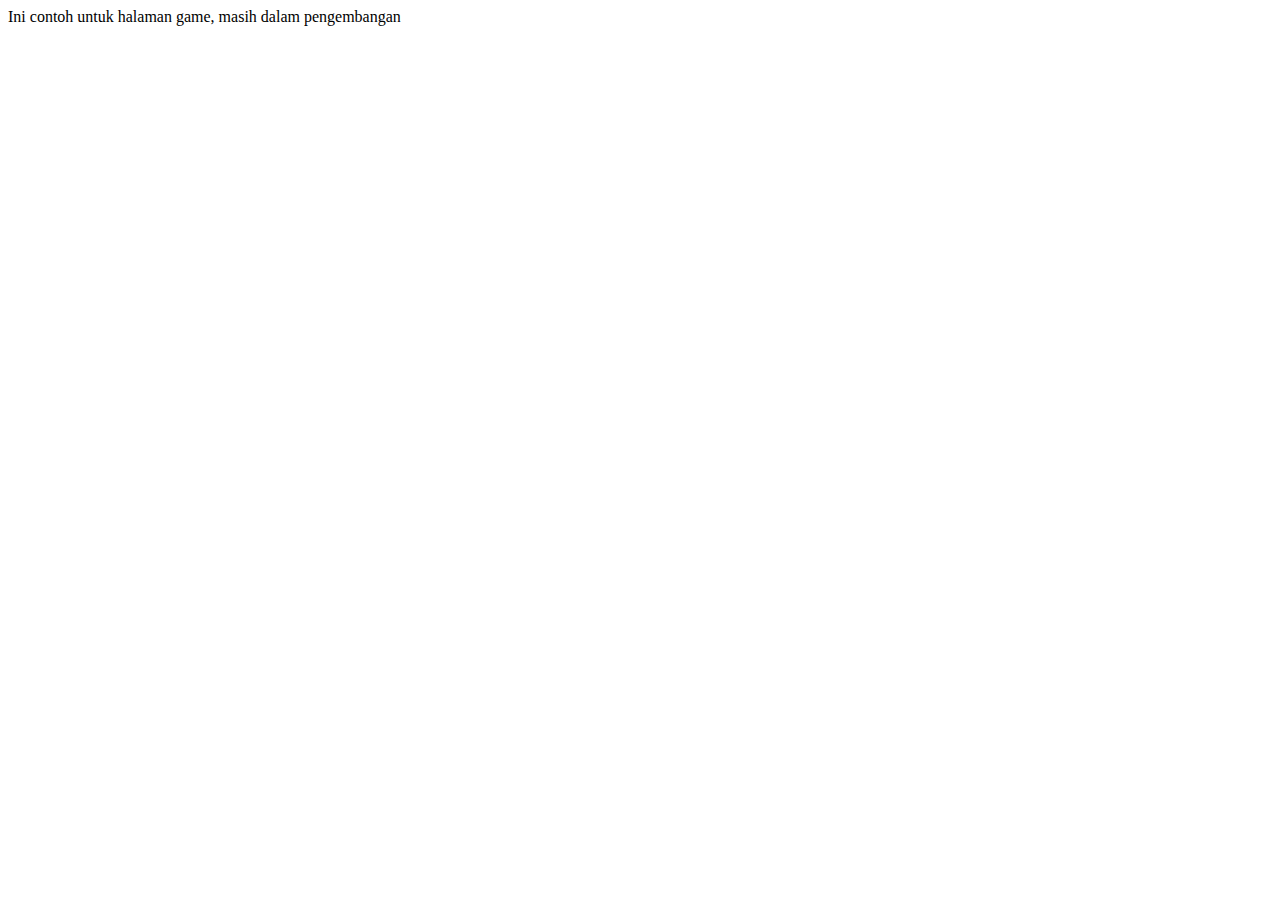
==== game/index.html @ 124ca175 "Upload Game" ====
<!DOCTYPE html>
<html lang="en">
<head>
    <meta charset="UTF-8">
    <meta name="viewport" content="width=device-width, initial-scale=1.0">
    <title>Game</title>
</head>
<body>
    Ini contoh untuk halaman game, masih dalam pengembangan
</body>
</html>
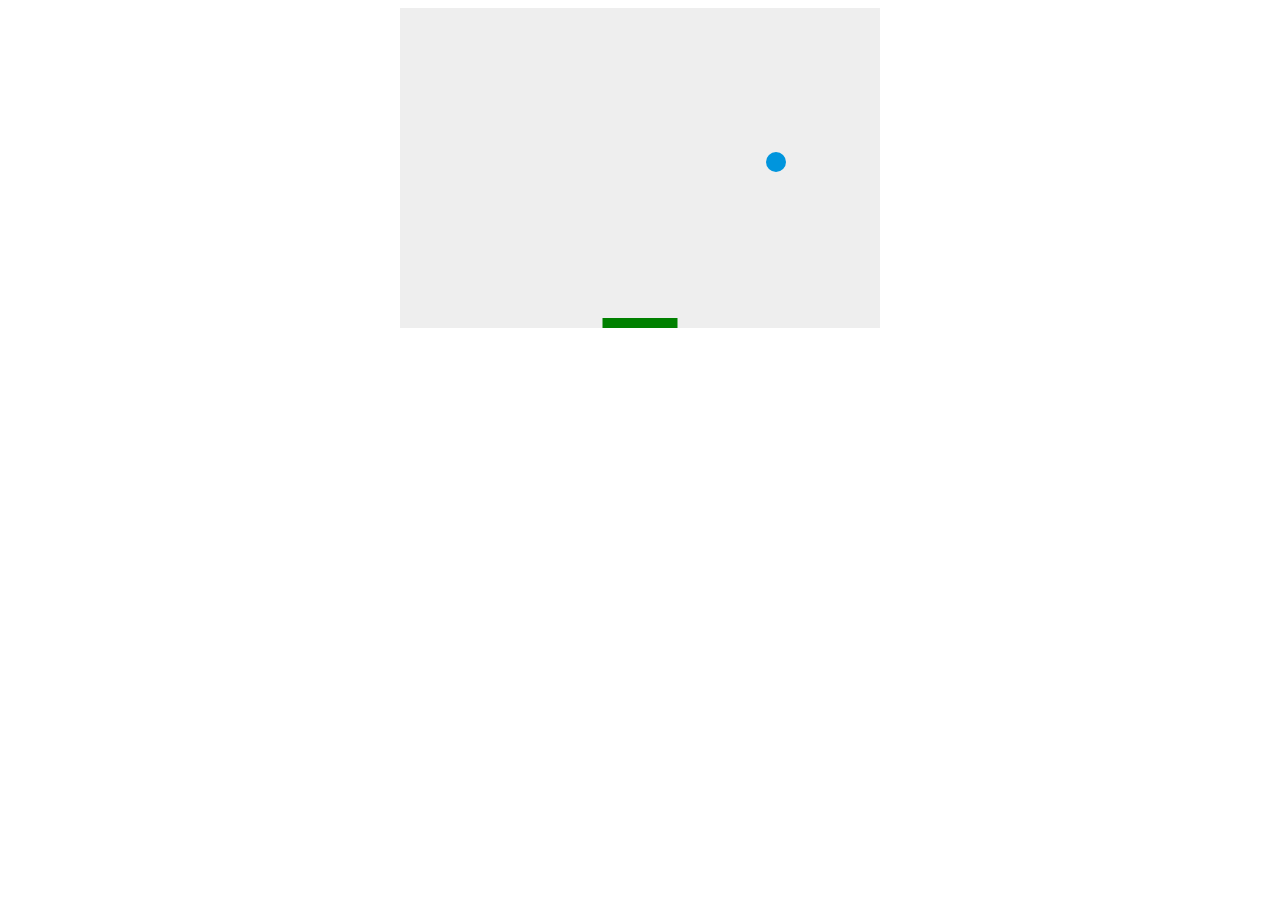
==== commit 8b6892ac: "Upload Game Breakout" ====
--- a/game/index.html
+++ b/game/index.html
@@ -3,9 +3,108 @@
 <head>
     <meta charset="UTF-8">
     <meta name="viewport" content="width=device-width, initial-scale=1.0">
-    <title>Game</title>
+    <title>BREAKOUT GAME | ANGELINE ELDISC</title>
+    <style>
+        *{
+            padding: 10;
+            margin: 10;
+        }
+
+        canvas{
+            background: #eee;
+            display: block;
+            margin: 0 auto;
+        }
+    </style>
 </head>
 <body>
-    Ini contoh untuk halaman game, masih dalam pengembangan
+    <canvas id="myCanvas" width="480" height="320"></canvas>
+    <script>
+        var canvas = document.getElementById("myCanvas");
+        var ctx = canvas.getContext("2d");
+        
+        var ballRadius = 10;
+
+        var x = canvas.width / 2;
+        var y = canvas.height - 30;
+
+        var dx = 2;
+        var dy = -2;
+
+        var paddleHeight = 10;
+        var paddleWidth = 75;
+        var paddleX = (canvas.width - paddleWidth) / 2;
+
+        var rightPressed = false;
+        var leftPressed = false;
+
+        document.addEventListener("keydown", keyDownHandler, false);
+        document.addEventListener("keyup", keyUpHandler, false);
+
+        function keyDownHandler(e) {
+            if (e.key == "Right" || e.key == "ArrowRight") {
+                rightPressed = true;
+            } else if (e.key == "Left" || e.key == "ArrowLeft") {
+                leftPressed = true;
+            }
+        }
+
+        function keyUpHandler(e) {
+            if (e.key == "Right" || e.key == "ArrowRight") {
+                rightPressed = false;
+            } else if (e.key == "Left" || e.key == "ArrowLeft") {
+                leftPressed = false;
+            }
+        }
+
+        function drawPaddle() {
+            ctx.beginPath();
+            ctx.rect(paddleX, canvas.height - paddleHeight, paddleWidth, paddleHeight);
+            ctx.fillStyle = "green";
+            ctx.fill();
+            ctx.closePath();
+        }
+
+        function drawBall() {
+            ctx.beginPath();
+            ctx.arc(x, y, ballRadius, 0, Math.PI*2);
+            ctx.fillStyle = "#0095DD";
+            ctx.fill();
+            ctx.closePath();
+        }
+
+        function draw() {
+            ctx.clearRect(0, 0, canvas.width, canvas.height);
+            drawBall();
+            drawPaddle();
+
+            if (x + dx > canvas.width - ballRadius || x + dx < ballRadius) {
+                dx = -dx;
+            }
+
+            if (y + dy < ballRadius) {
+                dy = -dy;
+            } else if (y + dy > canvas.height - ballRadius){
+                if (x > paddleX && x < paddleX + paddleWidth){
+                    dy = -dy;
+                } else {
+                    alert('GAME OVER');
+                    document.location.reload();
+                    clearInterval(interval);
+                }
+            }
+
+            if (rightPressed && paddleX < canvas.width - paddleWidth) {
+                paddleX += 3;
+            } else if (leftPressed && paddleX > 0) {
+                paddleX -= 3;
+            }
+
+            x += dx;
+            y += dy;
+        }
+
+        var interval = setInterval(draw, 10);
+    </script>
 </body>
 </html>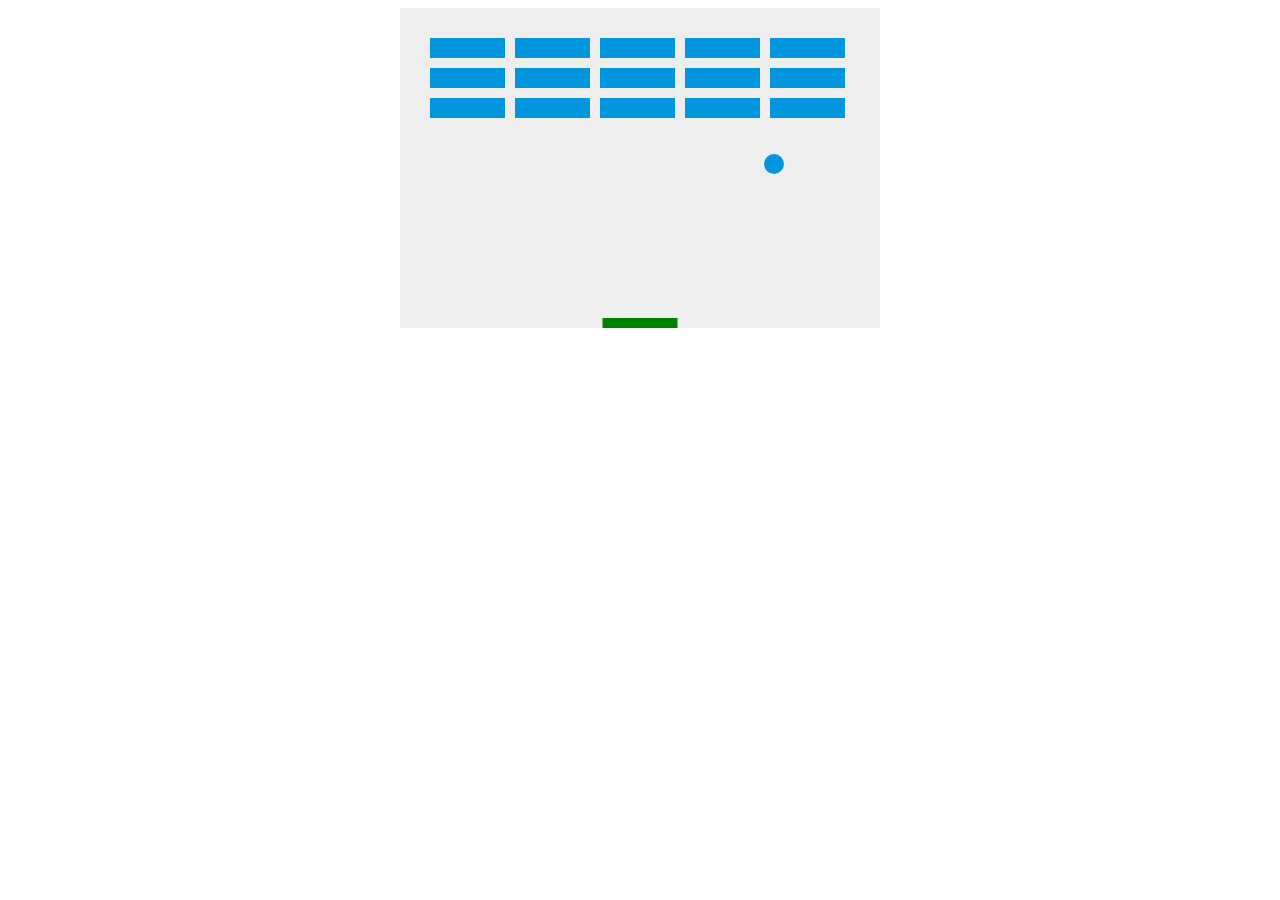
==== commit 16781056: "Upload Game Breakout" ====
--- a/game/index.html
+++ b/game/index.html
@@ -38,6 +38,22 @@
         var rightPressed = false;
         var leftPressed = false;
 
+        var brickRowCount = 3;
+        var brickColumnCount = 5;
+        var brickWidth = 75;
+        var brickHeight = 20;
+        var brickPadding = 10;
+        var brickOffsetTop = 30;
+        var brickOffsetLeft = 30;
+
+        var bricks = [];
+        for (var c = 0; c < brickColumnCount; c++) {
+            bricks[c] = [];
+            for (var r = 0; r < brickRowCount; r++) {
+                bricks[c][r] = { x: 0, y: 0, status: 1 };
+            }
+        }
+
         document.addEventListener("keydown", keyDownHandler, false);
         document.addEventListener("keyup", keyUpHandler, false);
 
@@ -57,12 +73,18 @@
             }
         }
 
-        function drawPaddle() {
-            ctx.beginPath();
-            ctx.rect(paddleX, canvas.height - paddleHeight, paddleWidth, paddleHeight);
-            ctx.fillStyle = "green";
-            ctx.fill();
-            ctx.closePath();
+        function collisionDetection() {
+            for (var c = 0; c < brickColumnCount; c++) {
+                for (var r = 0; r < brickRowCount; r++) {
+                    var b = bricks[c][r];
+                    if (b.status == 1) {
+                        if (x > b.x && x < b.x + brickWidth && y > b.y && y < b.y + brickHeight) {
+                            dy = -dy;
+                            b.status = 0;
+                        }
+                    }
+                }
+            }
         }
 
         function drawBall() {
@@ -73,10 +95,38 @@
             ctx.closePath();
         }
 
+        function drawPaddle() {
+            ctx.beginPath();
+            ctx.rect(paddleX, canvas.height - paddleHeight, paddleWidth, paddleHeight);
+            ctx.fillStyle = "green";
+            ctx.fill();
+            ctx.closePath();
+        }
+
+        function drawBricks() {
+            for (var c = 0; c < brickColumnCount; c++) {
+                for (var r = 0; r < brickRowCount; r++) {
+                    if (bricks[c][r].status == 1) {
+                        var brickX = (c * (brickWidth + brickPadding)) + brickOffsetLeft;
+                        var brickY = (r * (brickHeight + brickPadding)) + brickOffsetTop;
+                        bricks[c][r].x = brickX;
+                        bricks[c][r].y = brickY;
+                        ctx.beginPath();
+                        ctx.rect(brickX, brickY, brickWidth, brickHeight);
+                        ctx.fillStyle = "#0095DD";
+                        ctx.fill();
+                        ctx.closePath();
+                    }
+                }
+            }
+        }
+
         function draw() {
             ctx.clearRect(0, 0, canvas.width, canvas.height);
             drawBall();
             drawPaddle();
+            drawBricks();
+            collisionDetection();
 
             if (x + dx > canvas.width - ballRadius || x + dx < ballRadius) {
                 dx = -dx;
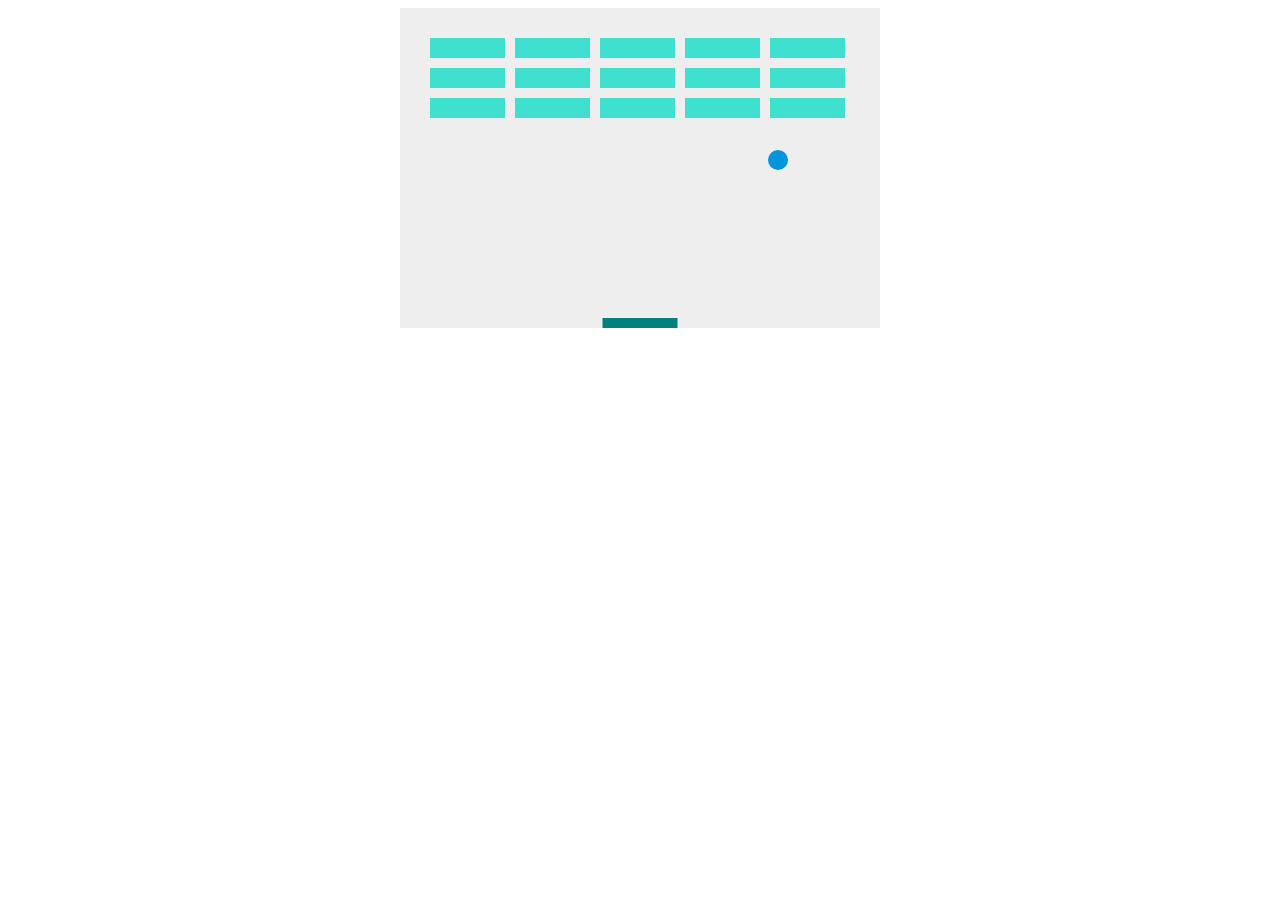
==== commit d17bfa18: "Update Game Breakout" ====
--- a/game/index.html
+++ b/game/index.html
@@ -98,7 +98,7 @@
         function drawPaddle() {
             ctx.beginPath();
             ctx.rect(paddleX, canvas.height - paddleHeight, paddleWidth, paddleHeight);
-            ctx.fillStyle = "green";
+            ctx.fillStyle = "teal";
             ctx.fill();
             ctx.closePath();
         }
@@ -113,7 +113,7 @@
                         bricks[c][r].y = brickY;
                         ctx.beginPath();
                         ctx.rect(brickX, brickY, brickWidth, brickHeight);
-                        ctx.fillStyle = "#0095DD";
+                        ctx.fillStyle = "turquoise";
                         ctx.fill();
                         ctx.closePath();
                     }
@@ -157,4 +157,4 @@
         var interval = setInterval(draw, 10);
     </script>
 </body>
-</html>+</html>
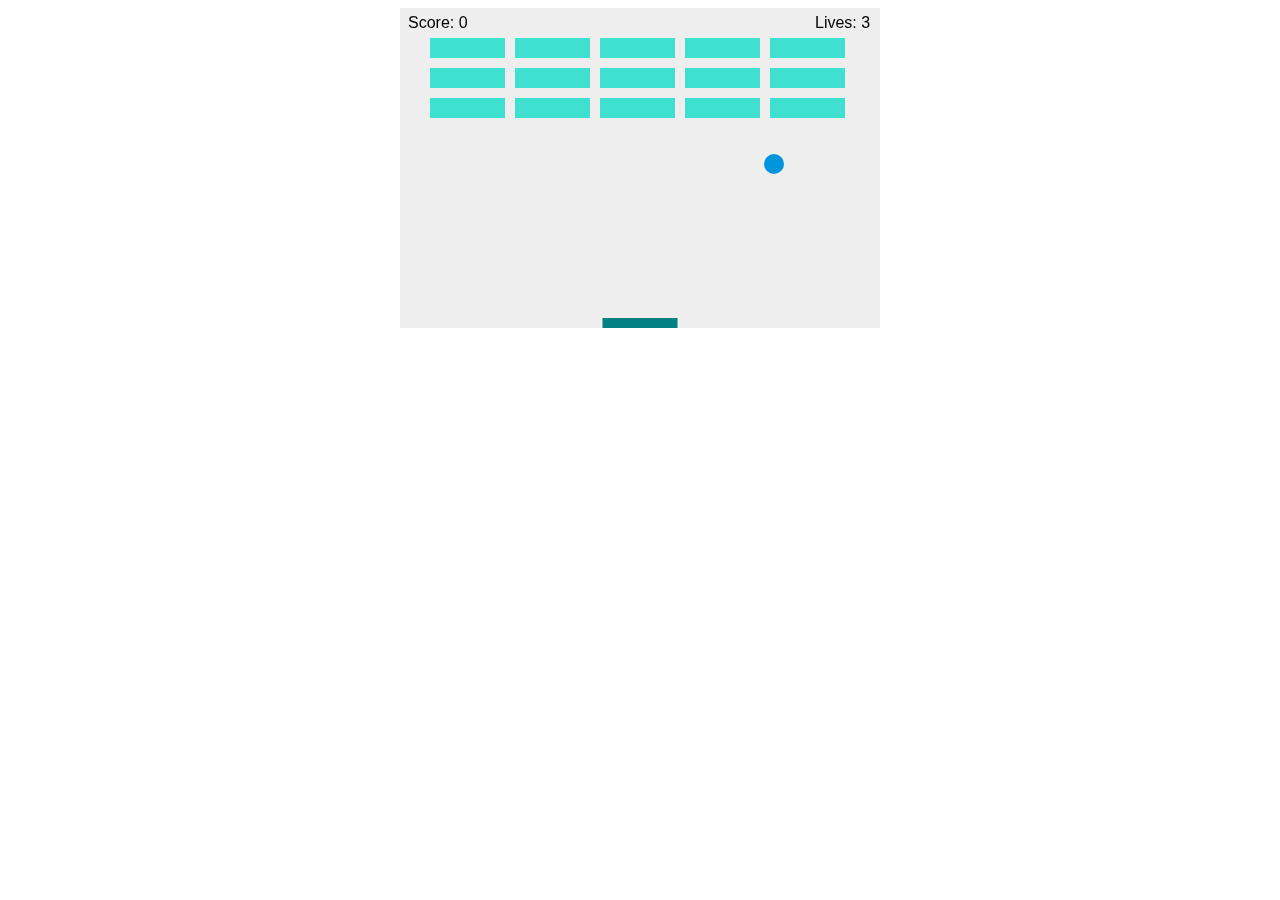
==== commit 2c78491e: "Update Final" ====
--- a/game/index.html
+++ b/game/index.html
@@ -46,6 +46,10 @@
         var brickOffsetTop = 30;
         var brickOffsetLeft = 30;
 
+        var score = 0;
+
+        var lives = 3;
+
         var bricks = [];
         for (var c = 0; c < brickColumnCount; c++) {
             bricks[c] = [];
@@ -56,6 +60,7 @@
 
         document.addEventListener("keydown", keyDownHandler, false);
         document.addEventListener("keyup", keyUpHandler, false);
+        document.addEventListener("mousemove", mouseMoveHandler, false);
 
         function keyDownHandler(e) {
             if (e.key == "Right" || e.key == "ArrowRight") {
@@ -73,14 +78,27 @@
             }
         }
 
+        function mouseMoveHandler(e) {
+            var relativeX = e.clientX - canvas.offsetLeft;
+            if(relativeX > 0 && relativeX < canvas.width) {
+                paddleX = relativeX - paddleWidth / 2;
+            }
+        }
+
         function collisionDetection() {
-            for (var c = 0; c < brickColumnCount; c++) {
-                for (var r = 0; r < brickRowCount; r++) {
+            for(var c = 0; c < brickColumnCount; c++) {
+                for(var r = 0; r<brickRowCount; r++) {
                     var b = bricks[c][r];
-                    if (b.status == 1) {
-                        if (x > b.x && x < b.x + brickWidth && y > b.y && y < b.y + brickHeight) {
+                    if(b.status == 1) {
+                        if(x > b.x && x < b.x + brickWidth && y > b.y && y < b.y + brickHeight) {
                             dy = -dy;
                             b.status = 0;
+                            score++;
+                            if(score == brickRowCount * brickColumnCount) {
+                                alert("YOU WIN, CONGRATULATIONS!");
+                                document.location.reload();
+                                clearInterval(interval);
+                            }
                         }
                     }
                 }
@@ -121,11 +139,25 @@
             }
         }
 
+        function drawScore() {
+            ctx.font = "16px Arial";
+            ctx.fillStyle = "black";
+            ctx.fillText("Score: "+ score, 8, 20);
+        }
+
+        function drawLives() {
+            ctx.font = "16px Arial";
+            ctx.fillStyle = "black";
+            ctx.fillText("Lives: "+ lives, canvas.width - 65, 20);
+        }
+
         function draw() {
             ctx.clearRect(0, 0, canvas.width, canvas.height);
             drawBall();
             drawPaddle();
             drawBricks();
+            drawScore();
+            drawLives();
             collisionDetection();
 
             if (x + dx > canvas.width - ballRadius || x + dx < ballRadius) {
@@ -138,9 +170,19 @@
                 if (x > paddleX && x < paddleX + paddleWidth){
                     dy = -dy;
                 } else {
-                    alert('GAME OVER');
-                    document.location.reload();
-                    clearInterval(interval);
+                    lives--;
+                    if(!lives) {
+                        alert("GAME OVER");
+                        document.location.reload();
+                        clearInterval(interval);
+                    }
+                    else {
+                        x = canvas.width / 2;
+                        y = canvas.height - 30;
+                        dx = 2;
+                        dy = -2;
+                        paddleX = (canvas.width - paddleWidth)/2;
+                    }
                 }
             }
 
